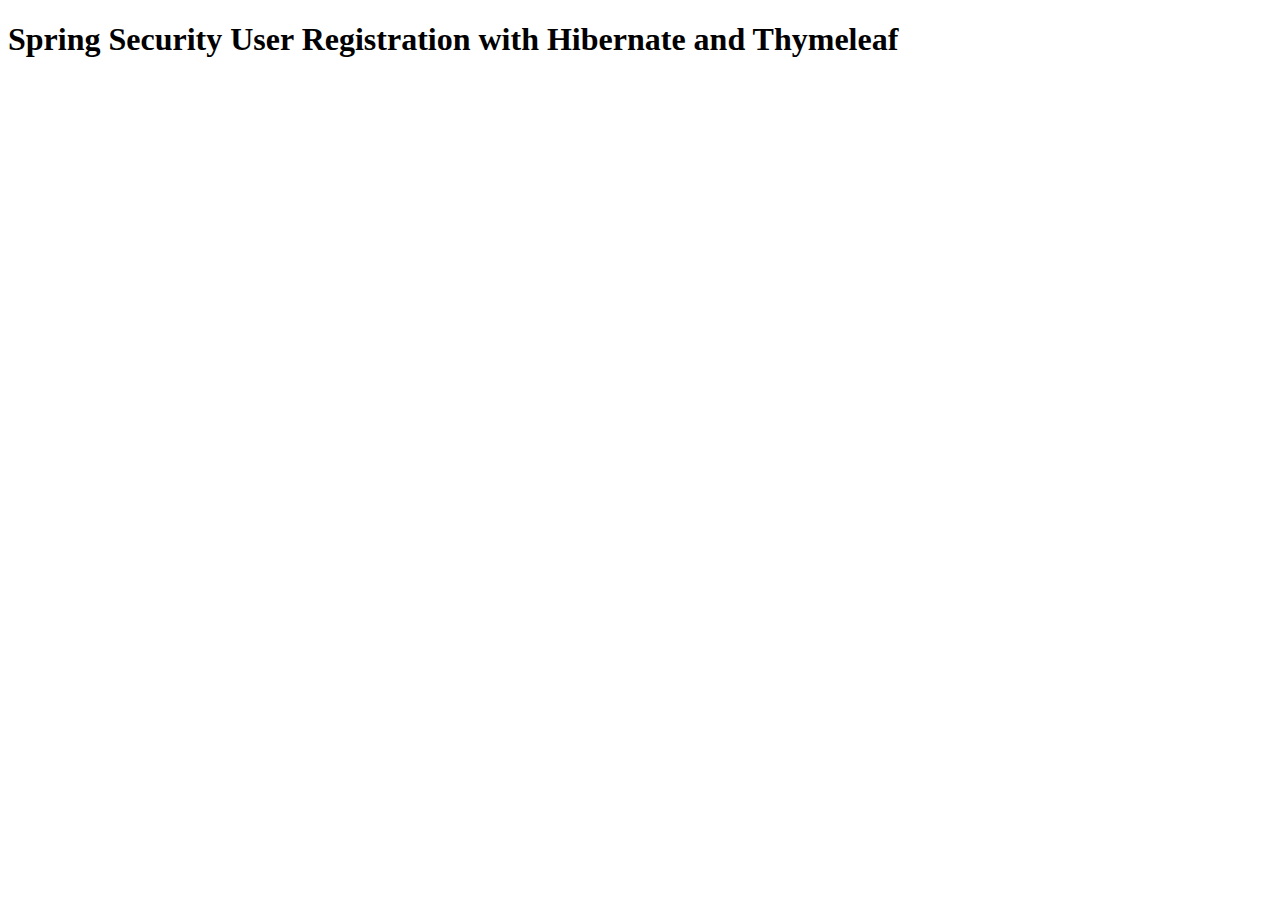
==== src/main/resources/templates/index.html @ def3929b "Initial commit" ====
<!DOCTYPE html>
<html xmlns:th="http://www.thymeleaf.org" lang="en">
<head>
    <meta charset="utf-8"/>
    <meta http-equiv="X-UA-Compatible" content="IE=edge"/>
    <meta name="viewport" content="width=device-width, initial-scale=1"/>

    <link rel="stylesheet" type="text/css" th:href="@{/webjars/bootstrap/3.3.7/css/bootstrap.min.css}"/>
    <link rel="stylesheet" type="text/css" th:href="@{/css/main.css}"/>

    <title>Registration</title>
</head>
<body>
<div class="container">
    <h1>Spring Security User Registration with Hibernate and Thymeleaf</h1>
</div>

<script type="text/javascript" th:src="@{/webjars/jquery/3.2.1/jquery.min.js/}"></script>
<script type="text/javascript" th:src="@{/webjars/bootstrap/3.3.7/js/bootstrap.min.js}"></script>

</body>
</html>
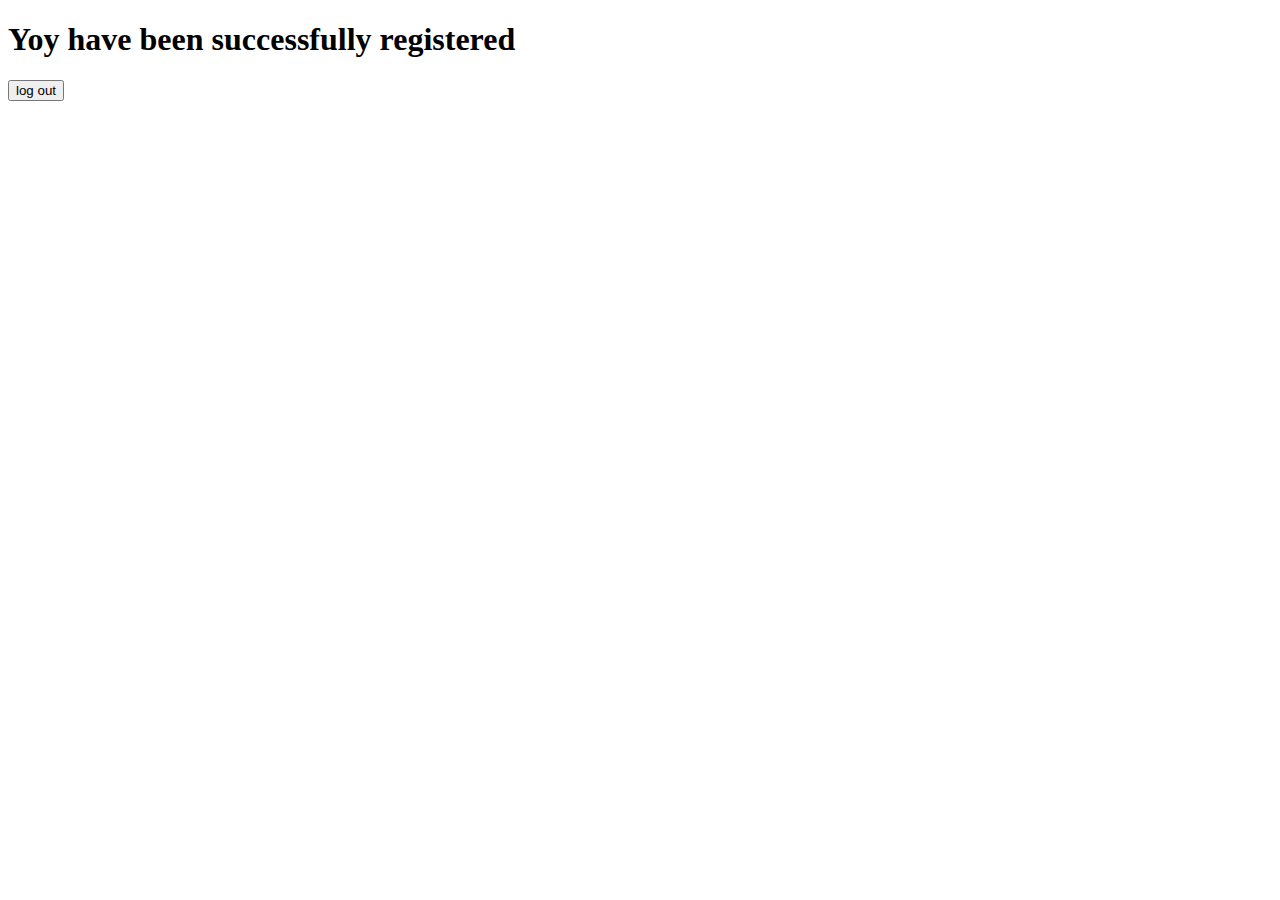
==== commit 65ca5790: "several fixees" ====
--- a/src/main/resources/templates/index.html
+++ b/src/main/resources/templates/index.html
@@ -12,8 +12,16 @@
 </head>
 <body>
 <div class="container">
-    <h1>Spring Security User Registration with Hibernate and Thymeleaf</h1>
+    <h1>Yoy have been successfully registered</h1>
+    <form th:action="@{/logout}" method="post">
+        <input type="submit"
+               name="logout-submit"
+               id="logout-submit"
+               class="form-control btn btn-info"
+               value="log out"/>
+    </form>
 </div>
+
 
 <script type="text/javascript" th:src="@{/webjars/jquery/3.2.1/jquery.min.js/}"></script>
 <script type="text/javascript" th:src="@{/webjars/bootstrap/3.3.7/js/bootstrap.min.js}"></script>
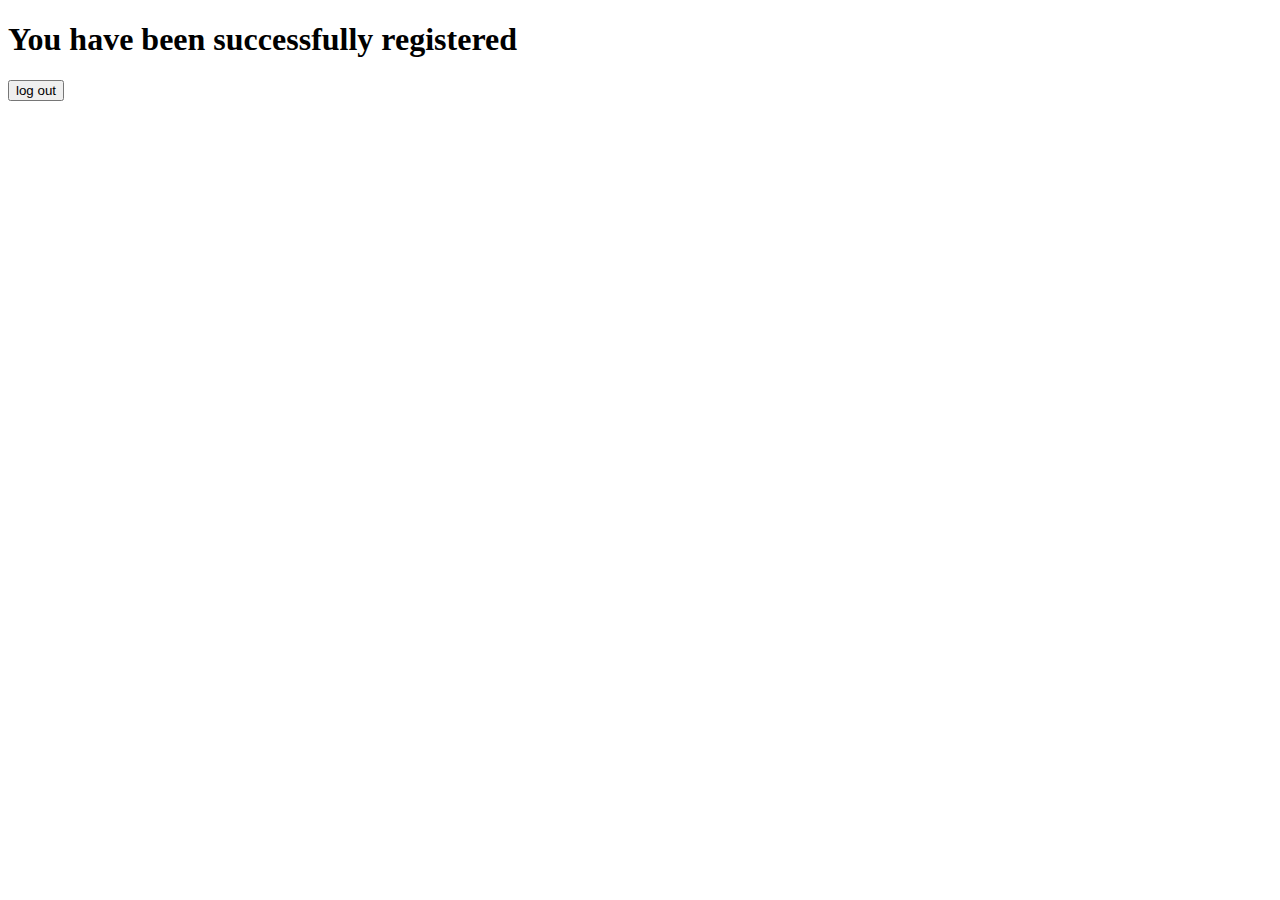
==== commit 0d36c42c: "several fixees" ====
--- a/src/main/resources/templates/index.html
+++ b/src/main/resources/templates/index.html
@@ -11,14 +11,17 @@
     <title>Registration</title>
 </head>
 <body>
+
 <div class="container">
-    <h1>Yoy have been successfully registered</h1>
+    <h1>You have been successfully registered</h1>
     <form th:action="@{/logout}" method="post">
-        <input type="submit"
-               name="logout-submit"
-               id="logout-submit"
-               class="form-control btn btn-info"
-               value="log out"/>
+        <div class="col-sm-6 col-sm-offset-3">
+            <input type="submit"
+                   name="logout-submit"
+                   id="logout-submit"
+                   class="form-control btn btn-info"
+                   value="log out"/>
+        </div>
     </form>
 </div>
 
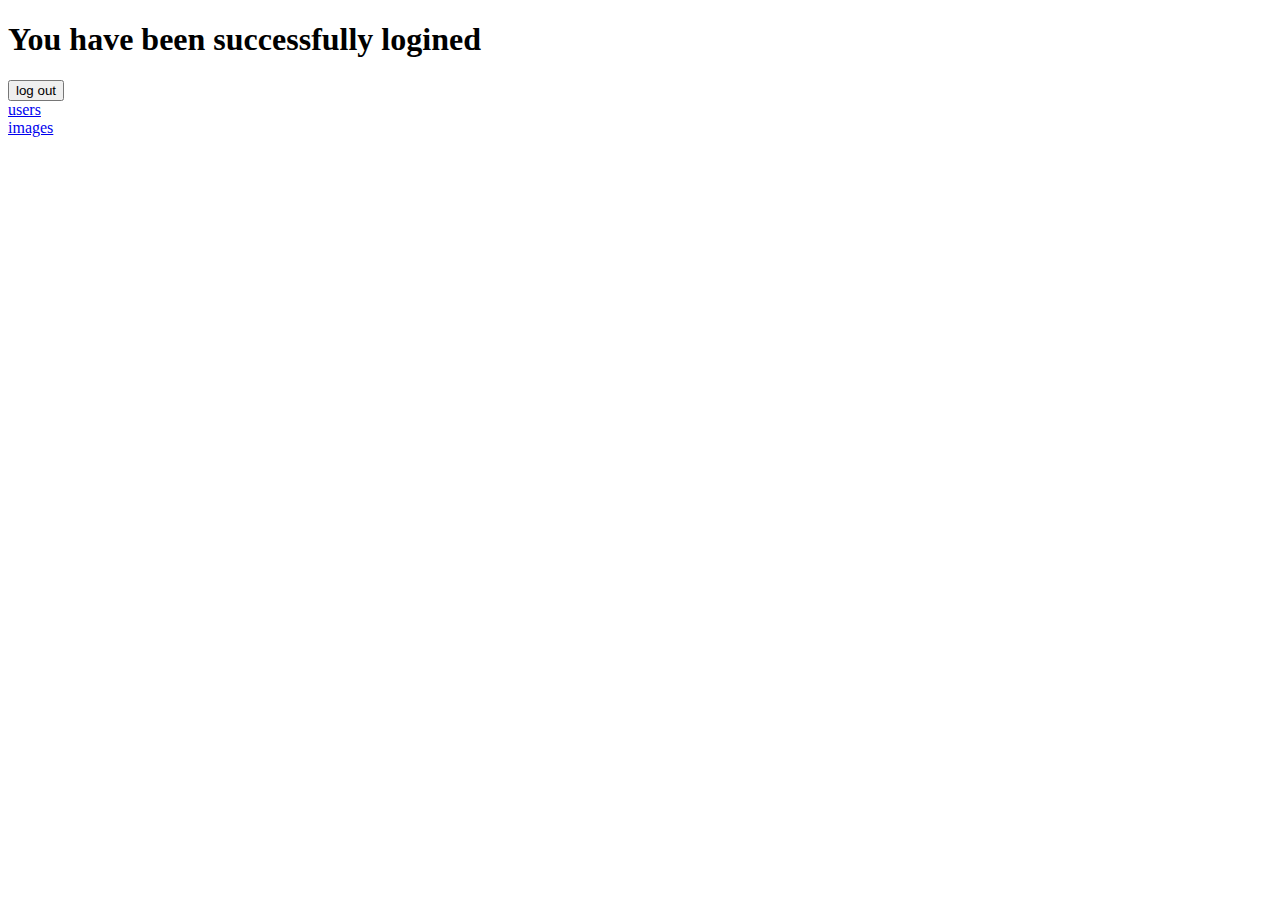
==== commit f1772138: "several fixees" ====
--- a/src/main/resources/templates/index.html
+++ b/src/main/resources/templates/index.html
@@ -1,9 +1,10 @@
 <!DOCTYPE html>
-<html xmlns:th="http://www.thymeleaf.org" lang="en">
+<html xmlns:th="http://www.thymeleaf.org" xmlns:sec="http://www.w3.org/1999/xhtml" lang="en">
+
 <head>
     <meta charset="utf-8"/>
     <meta http-equiv="X-UA-Compatible" content="IE=edge"/>
-    <meta name="viewport" content="width=device-width, initial-scale=1"/>
+
 
     <link rel="stylesheet" type="text/css" th:href="@{/webjars/bootstrap/3.3.7/css/bootstrap.min.css}"/>
     <link rel="stylesheet" type="text/css" th:href="@{/css/main.css}"/>
@@ -13,7 +14,7 @@
 <body>
 
 <div class="container">
-    <h1>You have been successfully registered</h1>
+    <h1>You have been successfully logined</h1>
     <form th:action="@{/logout}" method="post">
         <div class="col-sm-6 col-sm-offset-3">
             <input type="submit"
@@ -23,7 +24,12 @@
                    value="log out"/>
         </div>
     </form>
+
 </div>
+<div sec:authorize="hasRole('ROLE_ADMIN')">
+    <a href="userList.html">users</a>
+</div>
+<a href="uploadForm.html">images</a>
 
 
 <script type="text/javascript" th:src="@{/webjars/jquery/3.2.1/jquery.min.js/}"></script>
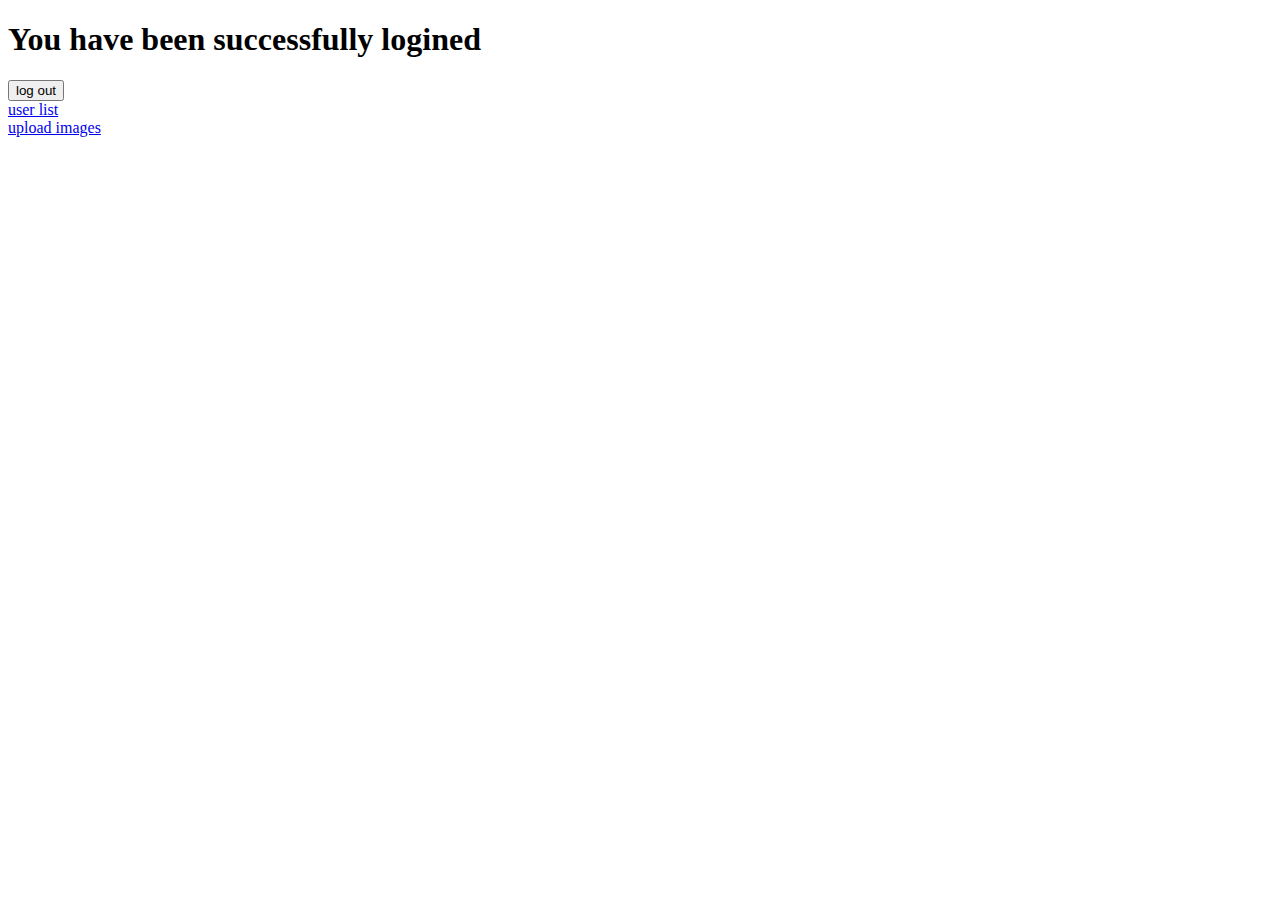
==== commit 57015489: "several fixees" ====
--- a/src/main/resources/templates/index.html
+++ b/src/main/resources/templates/index.html
@@ -26,10 +26,13 @@
     </form>
 
 </div>
-<div sec:authorize="hasRole('ROLE_ADMIN')">
-    <a href="userList.html">users</a>
-</div>
-<a href="uploadForm.html">images</a>
+<!--<form th:action="@{/}" method="get">-->
+    <div sec:authorize="hasRole('ROLE_ADMIN')">
+         <a href="/" th:href="@{/list}">user list</a>
+    </div>
+<!--</form>-->
+
+<a th:href="@{/uploadForm.html}" href="uploadForm.html">upload images</a>
 
 
 <script type="text/javascript" th:src="@{/webjars/jquery/3.2.1/jquery.min.js/}"></script>
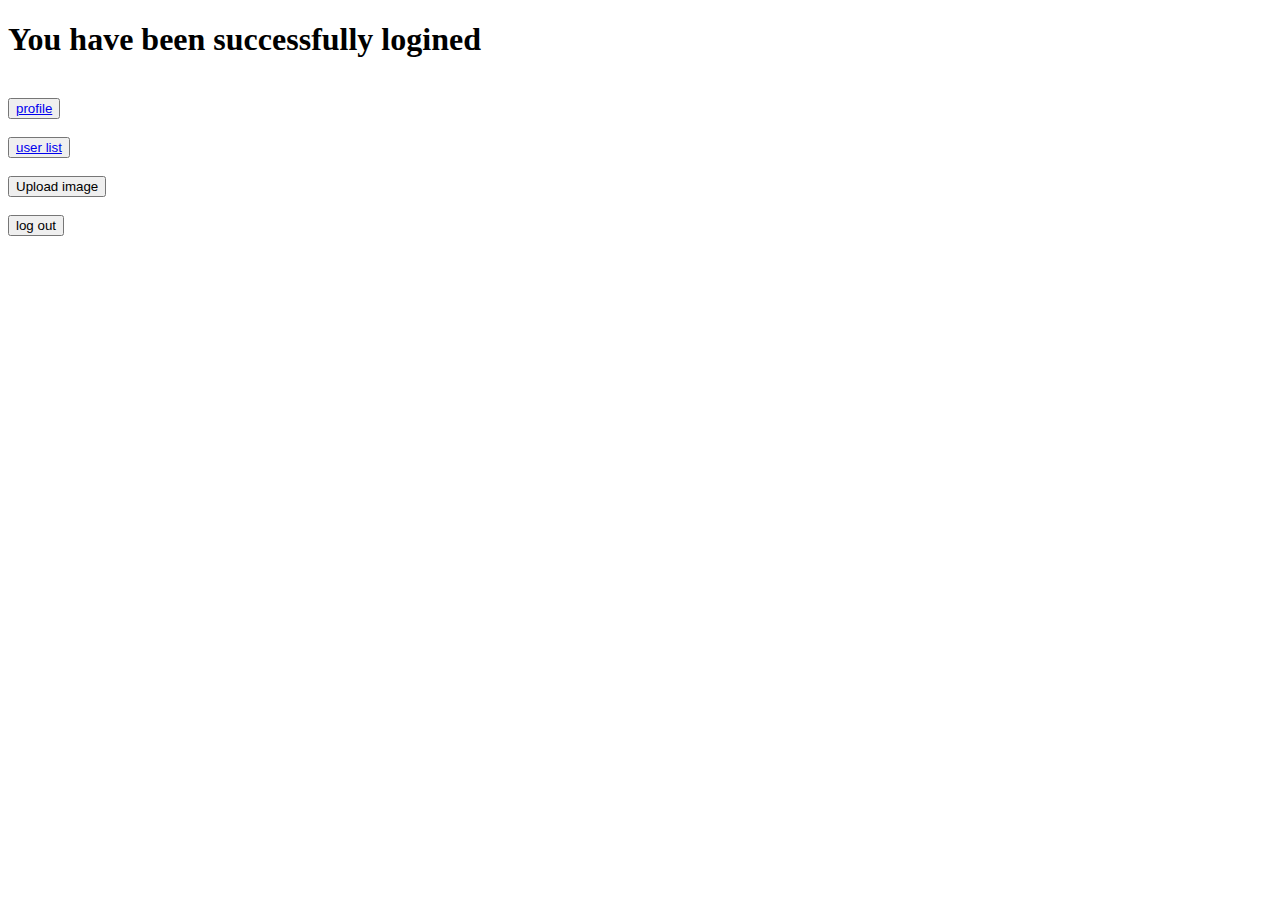
==== commit 8e520fce: "several fixees" ====
--- a/src/main/resources/templates/index.html
+++ b/src/main/resources/templates/index.html
@@ -5,16 +5,39 @@
     <meta charset="utf-8"/>
     <meta http-equiv="X-UA-Compatible" content="IE=edge"/>
 
-
     <link rel="stylesheet" type="text/css" th:href="@{/webjars/bootstrap/3.3.7/css/bootstrap.min.css}"/>
     <link rel="stylesheet" type="text/css" th:href="@{/css/main.css}"/>
 
     <title>Registration</title>
 </head>
 <body>
-
 <div class="container">
-    <h1>You have been successfully logined</h1>
+<h1>You have been successfully logined</h1>
+</div>
+<br/>
+<div class="container" sec:authorize="hasRole('ROLE_USER')">
+    <div class="col-sm-6 col-sm-offset-3">
+        <button name="logout-submit" id="profile" class="form-control btn btn-info">
+            <a href="/profile">profile</a>
+        </button>
+    </div>
+</div>
+<br/>
+<div class="container" sec:authorize="hasRole('ROLE_ADMIN')">
+    <div class="col-sm-6 col-sm-offset-3">
+        <button name="logout-submit" id="user-list" class="form-control btn btn-info">
+            <a href="/" th:href="@{/list}">user list</a>
+        </button>
+    </div>
+</div>
+<br/>
+<div class="container">
+    <div class="col-sm-6 col-sm-offset-3">
+        <input type="button" name="logout-submit" id="load-image" class="form-control btn btn-info" onclick="location.href='uploadForm.html';" value="Upload image"/>
+    </div>
+</div>
+<br/>
+<div class="container">
     <form th:action="@{/logout}" method="post">
         <div class="col-sm-6 col-sm-offset-3">
             <input type="submit"
@@ -24,15 +47,8 @@
                    value="log out"/>
         </div>
     </form>
+</div>
 
-</div>
-<!--<form th:action="@{/}" method="get">-->
-    <div sec:authorize="hasRole('ROLE_ADMIN')">
-         <a href="/" th:href="@{/list}">user list</a>
-    </div>
-<!--</form>-->
-
-<a th:href="@{/uploadForm.html}" href="uploadForm.html">upload images</a>
 
 
 <script type="text/javascript" th:src="@{/webjars/jquery/3.2.1/jquery.min.js/}"></script>
